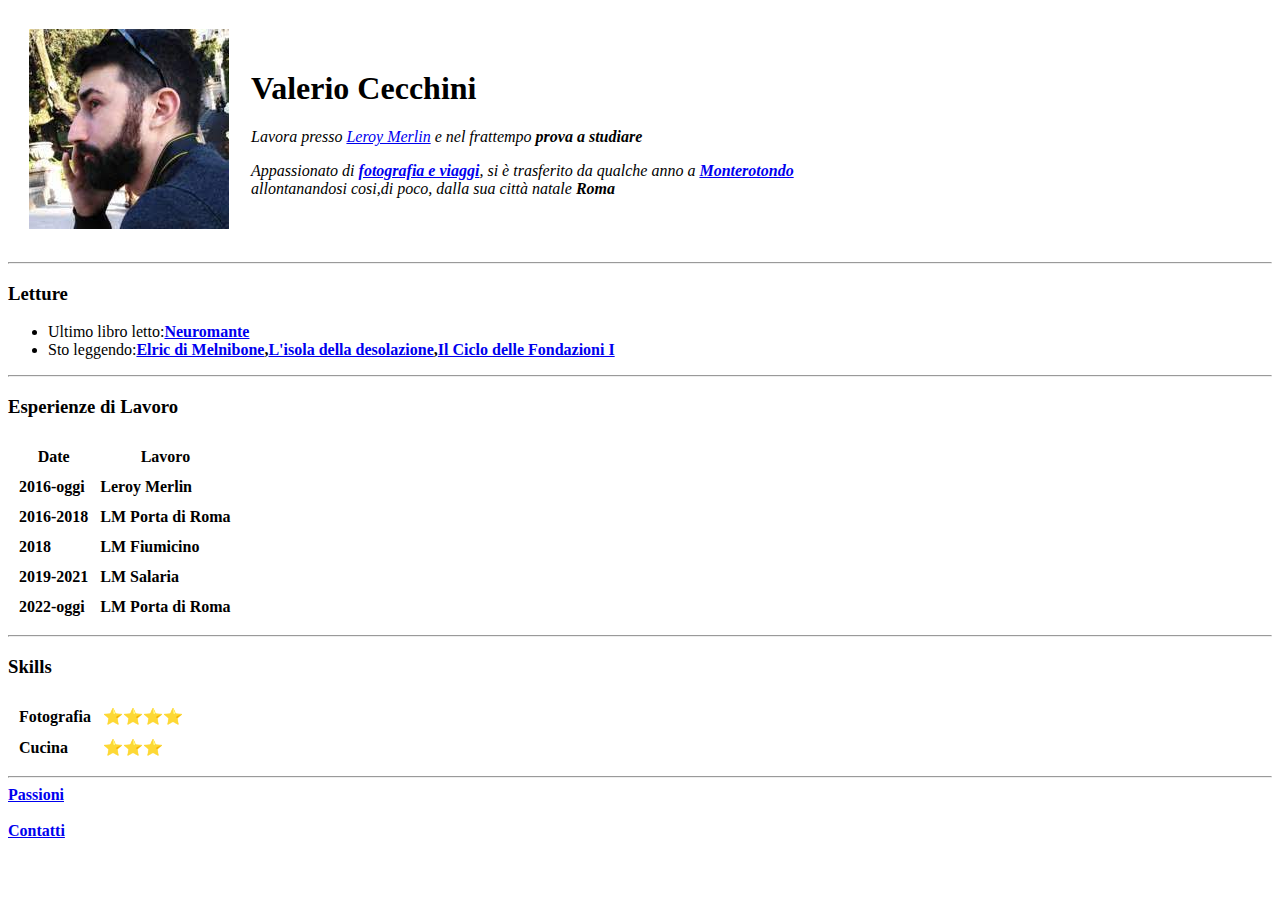
==== index.html @ 59b03eb3 "Add initial CV website files" ====
<!DOCTYPE html>
<html lang="en" dir="ltr">

<head>
  <meta charset="utf-8">
  <title>Il Sito di Valerio</title>
</head>

<body>
  <table cellspacing="20">
    <tr>
      <td><img src="Valerio.jfif" alt="Valerio profile picture"></td>
      <td>
        <h1>Valerio Cecchini</h1>
        <p><em>Lavora presso <a href="https://www.leroymerlin.it/">Leroy Merlin</a> e nel frattempo <strong>prova a studiare</strong></em></p>
        <p><em>Appassionato di <strong><a href="https://500px.com/p/Valerio2189?view=photos">fotografia e viaggi</a></strong>, si è trasferito da qualche anno a <strong><a href="https://it.wikipedia.org/wiki/Monterotondo">Monterotondo</a></strong>
            <br>
            allontanandosi cosi,di poco, dalla sua città natale <strong>Roma</strong></em></p>
      </td>
    </tr>
  </table>
  <hr>
  <h3>Letture</h3>
  <ul>
    <li>Ultimo libro letto:<a href="https://www.anobii.com/en/books/neuromancer/9780441012039/00302cb57e0026edd6"><strong>Neuromante</strong></a></li>
    <li>Sto leggendo:<a href="https://www.anobii.com/en/books/elric-of-melnibone/9781857983340/010c10a70f2ef1603f"><strong>Elric di Melnibone<strong></a>,<a href="https://www.anobii.com/en/books/desolation-island/9780786183999/00cd423c2f2ea2c2aa"><stron>L'isola della desolazione</stron></a>,<a href="https://www.anobii.com/en/books/prelude-to-foundation/9780553278392/006765a4006df2d205"><strong>Il Ciclo delle Fondazioni I</strong></a></li>
  </ul>
  <hr>
  <h3>Esperienze di Lavoro</h3>
  <table cellspacing="10">
    <thead>
      <tr>
        <th>Date</th>
        <th>Lavoro</th>
      </tr>
    </thead>
    <tbody>

    </tbody>
    <tfoot>

    </tfoot>
    <tr>
      <td>2016-oggi</td>
      <td>Leroy Merlin</td>
    </tr>
    <tr>
      <td>2016-2018</td>
      <td>LM Porta di Roma</td>
    </tr>
    <td>2018</td>
    <td>LM Fiumicino</td>
    </tr>
    <td>2019-2021</td>
    <td>LM Salaria</td>
    </tr>
    <td>2022-oggi</td>
    <td>LM Porta di Roma</td>
    </tr>
  </table>
  <hr>
  <h3>Skills</h3>
  <table cellspacing="10">
    <tr>
      <td>Fotografia</td>
      <td>⭐⭐⭐⭐</td>
    </tr>
    <tr>
      <td>Cucina</td>
      <td>⭐⭐⭐</td>
    </tr>
  </table>
  </td>
  </tr>
  </table>




  <hr>
  <a href="passioni.html">Passioni</a><br><br>
  <a href="contatti.html">Contatti</a>
</body>

</html>
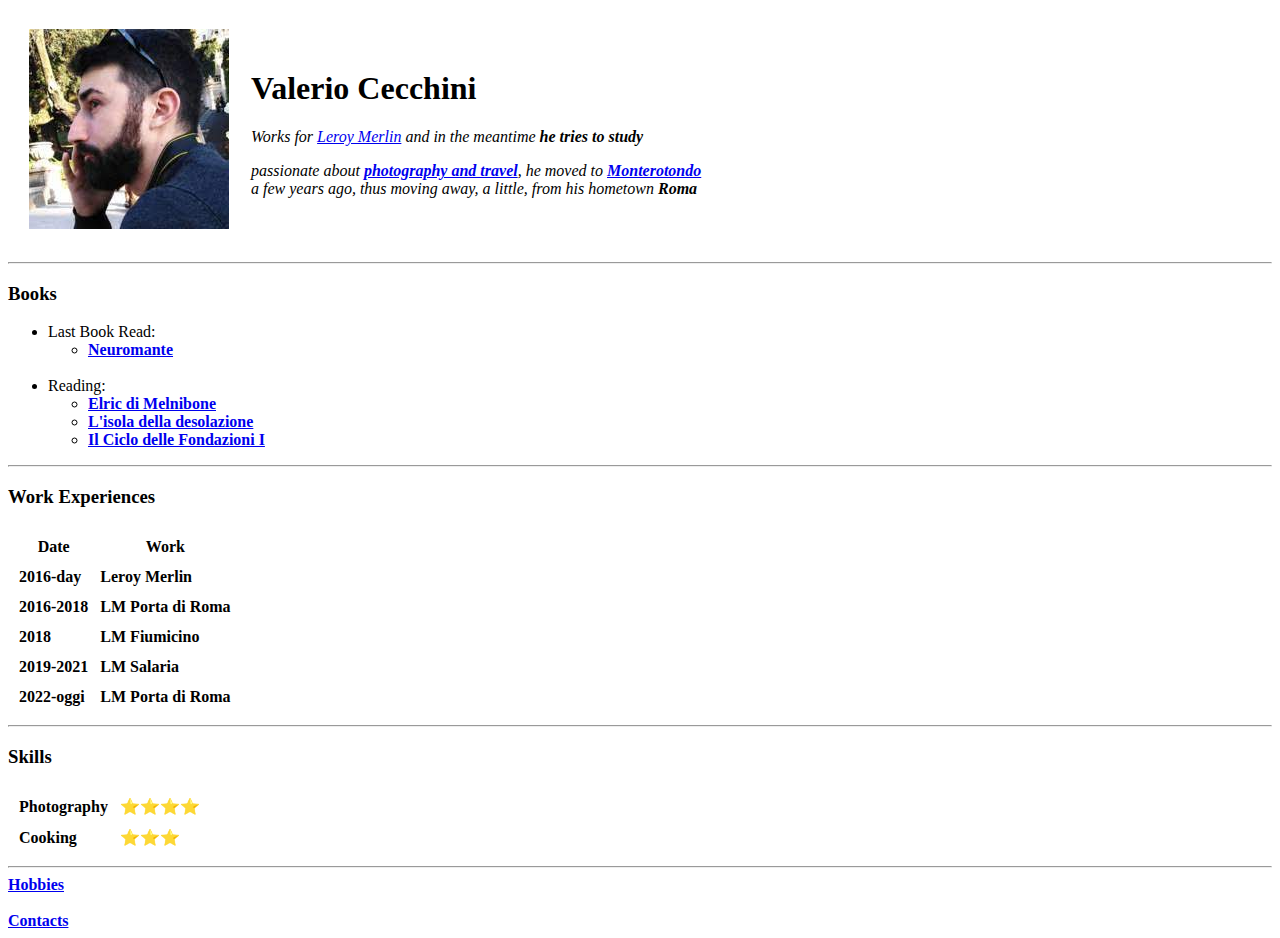
==== commit adfcde83: "English" ====
--- a/index.html
+++ b/index.html
@@ -12,26 +12,37 @@
       <td><img src="Valerio.jfif" alt="Valerio profile picture"></td>
       <td>
         <h1>Valerio Cecchini</h1>
-        <p><em>Lavora presso <a href="https://www.leroymerlin.it/">Leroy Merlin</a> e nel frattempo <strong>prova a studiare</strong></em></p>
-        <p><em>Appassionato di <strong><a href="https://500px.com/p/Valerio2189?view=photos">fotografia e viaggi</a></strong>, si è trasferito da qualche anno a <strong><a href="https://it.wikipedia.org/wiki/Monterotondo">Monterotondo</a></strong>
+        <p><em>Works for <a href="https://www.leroymerlin.it/">Leroy Merlin</a> and in the meantime <strong>he tries to study</strong></em></p>
+        <p><em>passionate about <strong><a href="https://500px.com/p/Valerio2189?view=photos">photography and travel</a></strong>, he moved to <strong><a href="https://it.wikipedia.org/wiki/Monterotondo">Monterotondo</a></strong>
             <br>
-            allontanandosi cosi,di poco, dalla sua città natale <strong>Roma</strong></em></p>
+            a few years ago, thus moving away, a little, from his hometown <strong>Roma</strong></em></p>
       </td>
     </tr>
   </table>
   <hr>
-  <h3>Letture</h3>
+  <h3>Books</h3>
   <ul>
-    <li>Ultimo libro letto:<a href="https://www.anobii.com/en/books/neuromancer/9780441012039/00302cb57e0026edd6"><strong>Neuromante</strong></a></li>
-    <li>Sto leggendo:<a href="https://www.anobii.com/en/books/elric-of-melnibone/9781857983340/010c10a70f2ef1603f"><strong>Elric di Melnibone<strong></a>,<a href="https://www.anobii.com/en/books/desolation-island/9780786183999/00cd423c2f2ea2c2aa"><stron>L'isola della desolazione</stron></a>,<a href="https://www.anobii.com/en/books/prelude-to-foundation/9780553278392/006765a4006df2d205"><strong>Il Ciclo delle Fondazioni I</strong></a></li>
+    <li>Last Book Read:
+      <ul>
+        <li><a href="https://www.anobii.com/en/books/neuromancer/9780441012039/00302cb57e0026edd6"><strong>Neuromante</strong></a></li>
+      </ul><br>
+
+    <li>Reading:
+      <ul>
+        <li><a href="https://www.anobii.com/en/books/elric-of-melnibone/9781857983340/010c10a70f2ef1603f"><strong>Elric di Melnibone<strong></a></li>
+        <li><a href="https://www.anobii.com/en/books/desolation-island/9780786183999/00cd423c2f2ea2c2aa">
+            <stron>L'isola della desolazione</stron>
+          </a></li>
+        <li><a href="https://www.anobii.com/en/books/prelude-to-foundation/9780553278392/006765a4006df2d205"><strong>Il Ciclo delle Fondazioni I</strong></a></li>
+      </ul>
   </ul>
   <hr>
-  <h3>Esperienze di Lavoro</h3>
+  <h3>Work Experiences</h3>
   <table cellspacing="10">
     <thead>
       <tr>
         <th>Date</th>
-        <th>Lavoro</th>
+        <th>Work</th>
       </tr>
     </thead>
     <tbody>
@@ -41,7 +52,7 @@
 
     </tfoot>
     <tr>
-      <td>2016-oggi</td>
+      <td>2016-day</td>
       <td>Leroy Merlin</td>
     </tr>
     <tr>
@@ -62,11 +73,11 @@
   <h3>Skills</h3>
   <table cellspacing="10">
     <tr>
-      <td>Fotografia</td>
+      <td>Photography</td>
       <td>⭐⭐⭐⭐</td>
     </tr>
     <tr>
-      <td>Cucina</td>
+      <td>Cooking</td>
       <td>⭐⭐⭐</td>
     </tr>
   </table>
@@ -78,8 +89,8 @@
 
 
   <hr>
-  <a href="passioni.html">Passioni</a><br><br>
-  <a href="contatti.html">Contatti</a>
+  <a href="passioni.html">Hobbies</a><br><br>
+  <a href="contatti.html">Contacts</a>
 </body>
 
 </html>
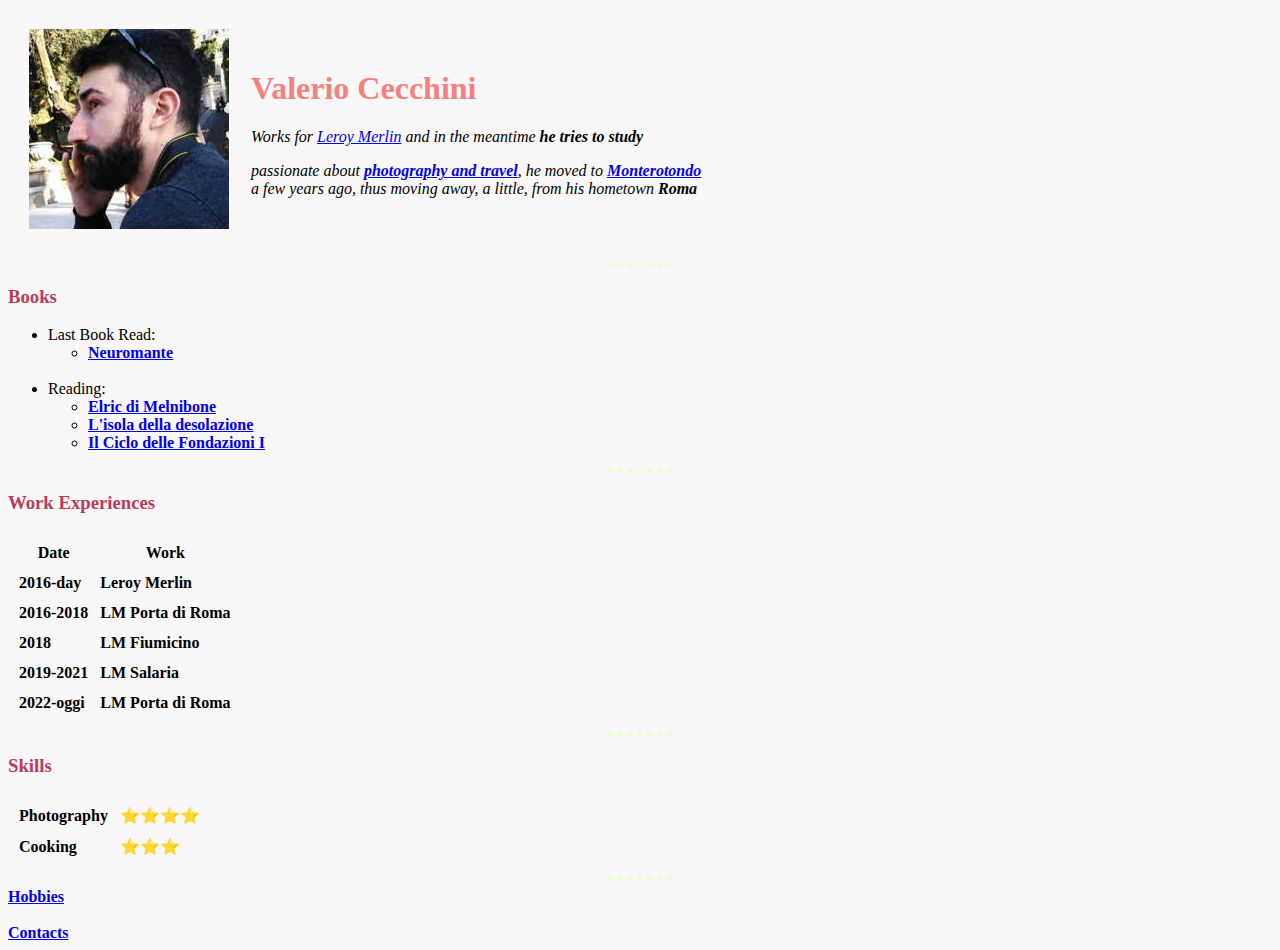
==== commit b87d55d2: "Adding CSS" ====
--- a/index.html
+++ b/index.html
@@ -1,9 +1,10 @@
 <!DOCTYPE html>
 <html lang="en" dir="ltr">
-
 <head>
   <meta charset="utf-8">
   <title>Il Sito di Valerio</title>
+<link rel="stylesheet" href="css/styles.css">
+
 </head>
 
 <body>
@@ -50,7 +51,7 @@
     </tbody>
     <tfoot>
 
-    </tfoot>
+    </tfoo%t>
     <tr>
       <td>2016-day</td>
       <td>Leroy Merlin</td>
--- a/css/styles.css
+++ b/css/styles.css
@@ -0,0 +1,19 @@
+body {
+  background-color: #F9F7F7;
+}
+
+hr {
+  border-style: none;
+  border-top-style: dotted;
+  border-color: #EAFFD0;
+  border-width: 5px;
+  width: 5%;
+}
+
+h1 {
+  color: #F38181;
+}
+
+h3 {
+  color: #B83B5E;
+}
